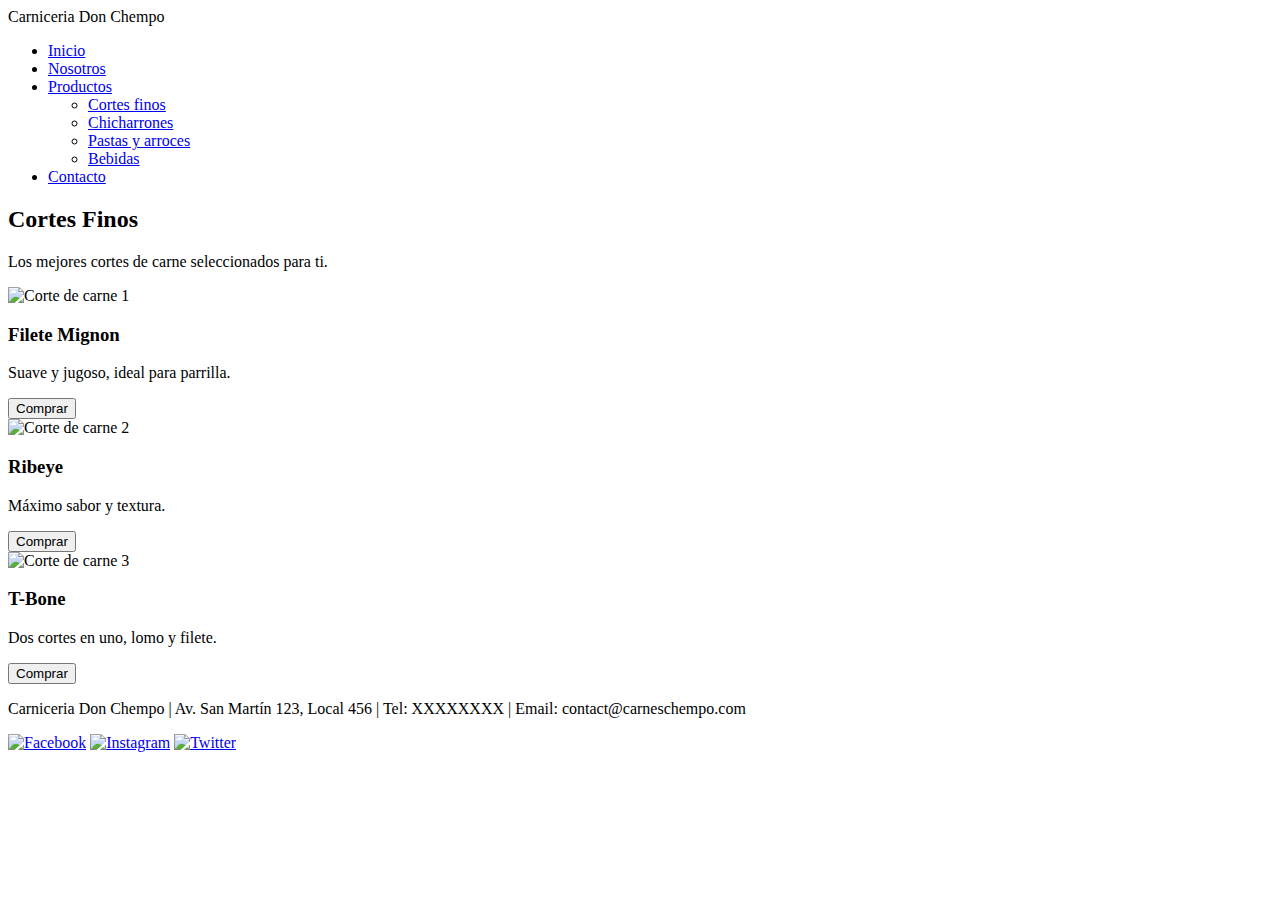
==== productos.html @ 84626fbe "Add files via upload" ====
<!DOCTYPE html>
<html lang="es">
<head>
    <meta charset="UTF-8">
    <meta name="viewport" content="width=device-width, initial-scale=1.0">
    <link rel="stylesheet" href="styles.css">
    <title>Productos - Carniceria Don Chempo</title>
</head>
<body>
    <header>
        <div class="left">Carniceria Don Chempo</div>
    </header>

    <nav class="dropmenu">
        <ul>
            <li><a href="index.html">Inicio</a></li>
            <li><a href="#">Nosotros</a></li>
            <li><a href="productos.html">Productos</a>
                <ul id="submenu">
                <li><a href="#cortes-finos" class="category-link">Cortes finos</a></li>
                    <li><a href="#chicharrones" class="category-link">Chicharrones</a></li>
                    <li><a href="#pastas" class="category-link">Pastas y arroces</a></li>
                    <li><a href="#bebidas" class="category-link">Bebidas</a></li>
                </ul>
            </li>
            <li><a href="#">Contacto</a></li>
        </ul>
    </nav>

    <main>
        <!-- Sección de Cortes Finos -->
        <section id="cortes-finos" class="product-section">
            <h2>Cortes Finos</h2>
            <p>Los mejores cortes de carne seleccionados para ti.</p>
            <div class="product-grid">
                <div class="product-card">
                    <img src="corte1.jpg" alt="Corte de carne 1">
                    <h3>Filete Mignon</h3>
                    <p>Suave y jugoso, ideal para parrilla.</p>
                    <button>Comprar</button>
                </div>
                <div class="product-card">
                    <img src="corte2.jpg" alt="Corte de carne 2">
                    <h3>Ribeye</h3>
                    <p>Máximo sabor y textura.</p>
                    <button>Comprar</button>
                </div>
                <div class="product-card">
                    <img src="corte3.jpg" alt="Corte de carne 3">
                    <h3>T-Bone</h3>
                    <p>Dos cortes en uno, lomo y filete.</p>
                    <button>Comprar</button>
                </div>
            </div>
        </section>

        <!-- Sección de Chicharrones -->
        <section id="chicharrones" class="product-section">
            <h2>Chicharrones</h2>
            <p>Chicharrones crujientes y sabrosos.</p>
            <div class="product-grid">
                <div class="product-card">
                    <img src="chicharron1.jpg" alt="Chicharrón 1">
                    <h3>Chicharrón Clásico</h3>
                    <p>Crujiente y dorado.</p>
                    <button>Comprar</button>
                </div>
                <div class="product-card">
                    <img src="chicharron2.jpg" alt="Chicharrón 2">
                    <h3>Chicharrón Picante</h3>
                    <p>Con un toque de picante.</p>
                    <button>Comprar</button>
                </div>
                <div class="product-card">
                    <img src="chicharron3.jpg" alt="Chicharrón 3">
                    <h3>Chicharrón de Cerdo</h3>
                    <p>Elaborado con carne de cerdo.</p>
                    <button>Comprar</button>
                </div>
            </div>
        </section>

        <!-- Sección de Pastas y Arroces -->
        <section id="pastas" class="product-section">
            <h2>Pastas y Arroces</h2>
            <p>Platos deliciosos para acompañar tus carnes.</p>
            <div class="product-grid">
                <div class="product-card">
                    <img src="pasta1.jpg" alt="Pasta 1">
                    <h3>Espagueti a la Bolognesa</h3>
                    <p>Salsa de carne y tomate.</p>
                    <button>Comprar</button>
                </div>
                <div class="product-card">
                    <img src="pasta2.jpg" alt="Pasta 2">
                    <h3>Lasagna de Carne</h3>
                    <p>Capas de pasta, carne y queso.</p>
                    <button>Comprar</button>
                </div>
                <div class="product-card">
                    <img src="arroz1.jpg" alt="Arroz 1">
                    <h3>Arroz con Pollo</h3>
                    <p>Arroz con pollo y verduras.</p>
                    <button>Comprar</button>
                </div>
            </div>
        </section>

        <!-- Sección de Bebidas -->
        <section id="bebidas" class="product-section">
            <h2>Bebidas</h2>
            <p>Refrescos y bebidas para acompañar tu comida.</p>
            <div class="product-grid">
                <div class="product-card">
                    <img src="bebida1.jpg" alt="Bebida 1">
                    <h3>Refresco de Cola</h3>
                    <p>Clásico refresco de cola.</p>
                    <button>Comprar</button>
                </div>
                <div class="product-card">
                    <img src="bebida2.jpg" alt="Bebida 2">
                    <h3>Jugo de Naranja</h3>
                    <p>Natural y refrescante.</p>
                    <button>Comprar</button>
                </div>
                <div class="product-card">
                    <img src="bebida3.jpg" alt="Bebida 3">
                    <h3>Agua Mineral</h3>
                    <p>Agua purificada y fresca.</p>
                    <button>Comprar</button>
                </div>
            </div>
        </section>
    </main>

    <footer>
        <p>Carniceria Don Chempo | Av. San Martín 123, Local 456 | Tel: XXXXXXXX | Email: contact@carneschempo.com</p>
        <div class="social-media">
            <a href="#"><img src="icons8-facebook-48.png" alt="Facebook"></a>
            <a href="#"><img src="icons8-instagram-48.png" alt="Instagram"></a>
            <a href="#"><img src="icons8-twitter-48.png" alt="Twitter"></a>
        </div>
    </footer>

    <script>
        // JavaScript para mostrar/ocultar secciones
        document.addEventListener("DOMContentLoaded", function () {
            const categoryLinks = document.querySelectorAll(".category-link");
            const sections = document.querySelectorAll(".product-section");

            // Ocultar todas las secciones al cargar la página
            sections.forEach(section => {
                section.style.display = "none";
            });

            // Mostrar la primera sección por defecto
            if (sections.length > 0) {
                sections[0].style.display = "block";
            }

            // Agregar evento a cada enlace de categoría
            categoryLinks.forEach(link => {
                link.addEventListener("click", function (e) {
                    e.preventDefault(); // Evitar el comportamiento predeterminado del enlace

                    const targetId = this.getAttribute("href").substring(1); // Obtener el ID de la sección
                    const targetSection = document.getElementById(targetId);

                    //ocultar todas las secciones
                    sections.forEach(section => {
                        section.style.display = "none";
                    });

                    //mostrar la sección seleccionada
                    if (targetSection) {
                        targetSection.style.display = "block";
                    }
                });
            });
        });
    </script>
</body>
</html>
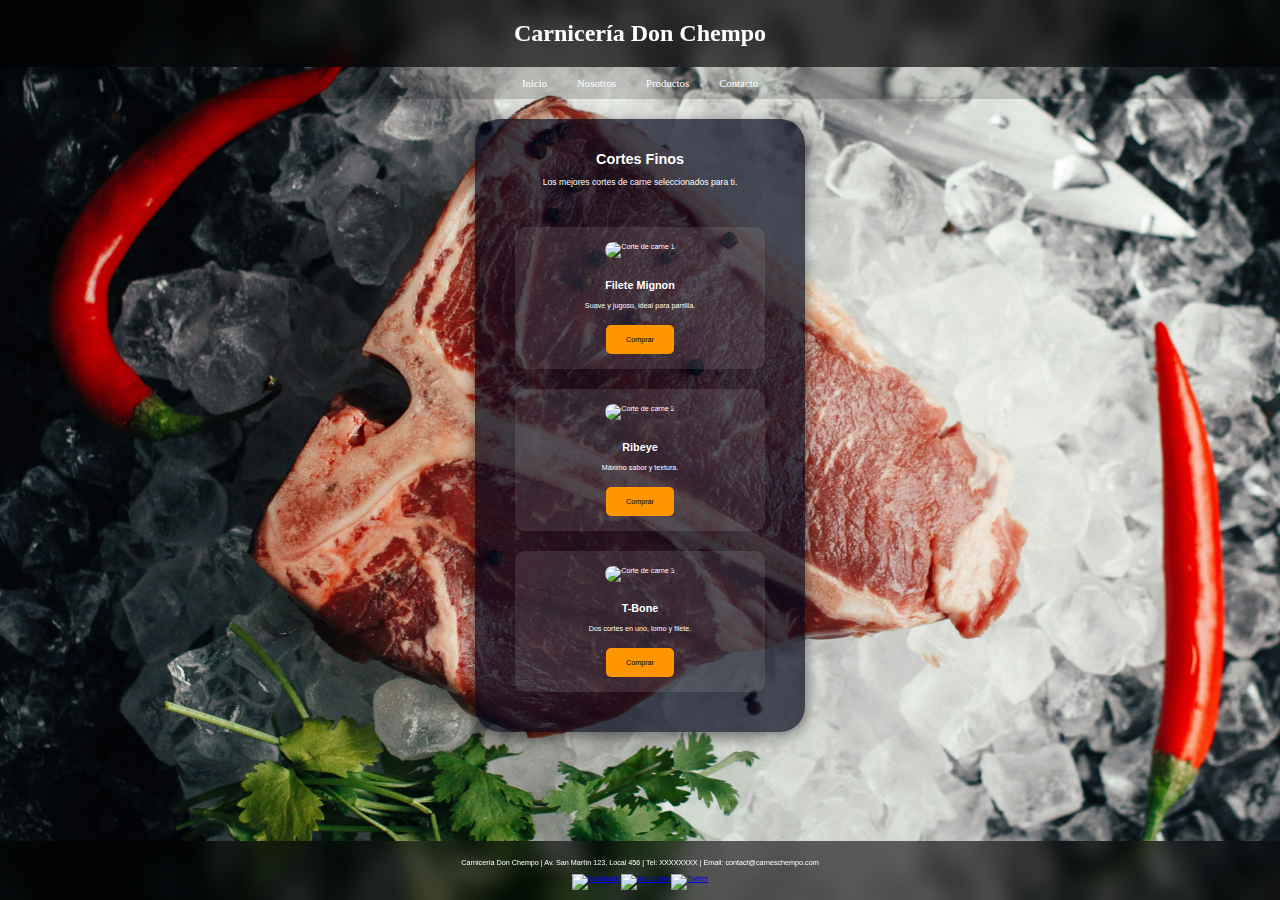
==== commit 775765a5: "productos.html" ====
--- a/productos.html
+++ b/productos.html
@@ -8,7 +8,7 @@
 </head>
 <body>
     <header>
-        <div class="left">Carniceria Don Chempo</div>
+        <div class="left">Carnicería Don Chempo</div>
     </header>
 
     <nav class="dropmenu">
@@ -134,7 +134,7 @@
     </main>
 
     <footer>
-        <p>Carniceria Don Chempo | Av. San Martín 123, Local 456 | Tel: XXXXXXXX | Email: contact@carneschempo.com</p>
+        <p>Carnicería Don Chempo | Av. San Martín 123, Local 456 | Tel: XXXXXXXX | Email: contact@carneschempo.com</p>
         <div class="social-media">
             <a href="#"><img src="icons8-facebook-48.png" alt="Facebook"></a>
             <a href="#"><img src="icons8-instagram-48.png" alt="Instagram"></a>
@@ -180,4 +180,4 @@
         });
     </script>
 </body>
-</html>+</html>
--- a/styles.css
+++ b/styles.css
@@ -0,0 +1,278 @@
+@media (min-width:320px)  { /* smartphones, iPhone, portrait 480x320 phones */ }
+@media (min-width:481px)  { /* portrait e-readers (Nook/Kindle), smaller tablets @ 600 or @ 640 wide. */ }
+@media (min-width:641px)  { /* portrait tablets, portrait iPad, landscape e-readers, landscape 800x480 or 854x480 phones */ }
+@media (min-width:961px)  { /* tablet, landscape iPad, lo-res laptops ands desktops */ }
+@media (min-width:1025px) { /* big landscape tablets, laptops, and desktops */ }
+@media (min-width:1486px) { /* hi-res laptops and desktops */ }
+
+/*celular*/
+@media(max-width: 998px) {
+    html{
+        font-size: 55%;
+        line-height: 1.4;
+
+    }
+}
+
+@media(min-width:768px) {
+    html{
+        font-size: 45%;
+
+    }
+}
+/* Estilos generales */
+body {
+    background-image: url('MeatBackground.jpg');
+    background-size: cover;
+    background-position: center;
+    font-family: Arial, sans-serif;;
+    margin: 0;
+    padding: 0;
+    color: #ffffff;
+    display: flex;
+    flex-direction: column;
+    align-items: center;
+    min-height: 100vh;
+}
+
+/* Estilos del header */
+header {
+    background-color: rgba(0, 0, 0, 0.7);
+    backdrop-filter: blur(10px);
+    color: white;
+    width: 100%;
+    text-align: center;
+    padding: 20px 0;
+    font-size: 24px;
+    font-family: fantasy;
+    font-weight: bolder;
+    animation: fadeInDown 1s ease-out;
+}
+
+@keyframes fadeInDown {
+    from {
+        opacity: 0;
+        transform: translateY(-20px);
+    }
+    to {
+        opacity: 1;
+        transform: translateY(0);
+    }
+}
+
+/* Estilos del menú de navegación */
+nav.dropmenu {
+    background-color: rgba(0, 0, 0, 0.167);
+    width: 100%;
+    padding: 10px 0;
+    animation: fadeIn 1.5s ease-out;
+}
+
+@keyframes fadeIn {
+    from {
+        opacity: 0;
+    }
+    to {
+        opacity: 1;
+    }
+}
+
+nav.dropmenu ul {
+    list-style: none;
+    margin: 0;
+    padding: 0;
+    display: flex;
+    justify-content: center;
+}
+
+nav.dropmenu ul li {
+    margin: 0 15px;
+    position: relative;
+}
+
+nav.dropmenu ul li a {
+    color: rgb(255, 255, 255);
+    text-decoration: none;
+    font-family: fantasy;
+    font-size: 1.5rem;
+    transition: color 0.3s ease, transform 0.3s ease;
+}
+
+nav.dropmenu ul li a:hover {
+    color: #ffcc00;
+    transform: translateY(-5px);
+}
+
+/* Submenu */
+nav.dropmenu ul li ul {
+    display: none;
+    position: absolute;
+    margin-bottom: auto;
+    background-color: rgba(0, 0, 0, 0.9);
+    padding: 10px;
+    border-radius: 5px;
+    top: 100%;
+    left: 0;
+    animation: slideDown 0.3s ease-out;
+}
+
+@keyframes slideDown {
+    from {
+        opacity: 0;
+        transform: translateY(-10px);
+    }
+    to {
+        opacity: 1;
+        transform: translateY(0);
+    }
+}
+
+nav.dropmenu ul li:hover ul {
+    display: block;
+}
+
+/* Estilos de la sección principal */
+section.section1 {
+    background-color: rgba(2, 5, 26, 0.7);
+    color: white;
+    padding: 20px;
+    margin-top: 20px;
+    width: 500px;
+    border-radius: 25px;
+    text-align: center;
+    box-shadow: 0 4px 15px rgba(0, 0, 0, 0.5);
+    font-size: 1.2rem;
+    animation: fadeInUp 1s ease-out;
+}
+
+@keyframes fadeInUp {
+    from {
+        opacity: 0;
+        transform: translateY(20px);
+    }
+    to {
+        opacity: 1;
+        transform: translateY(0);
+    }
+}
+
+/* Estilos del botón */
+button {
+    background-color: #ff9500;
+    color: #000000;
+    border: none;
+    padding: 10px 20px;
+    font-size: 1rem;
+    font-family: Arial, sans-serif;
+    border-radius: 5px;
+    cursor: pointer;
+    transition: background-color 0.3s ease, transform 0.3s ease;
+}
+
+button:hover {
+    background-color: #e60032;
+    transform: scale(1.05);
+}
+
+button:active {
+    background-color: #cc9a00;
+    transform: scale(0.95);
+}
+
+social-media img{
+    size: 12px;
+    display: flex;
+    justify-content: space-around;
+    margin-top: 10px;
+}
+/* Estilos del footer */
+footer {
+    background-color: rgba(0, 0, 0, 0.582);
+    backdrop-filter: blur(10px);
+    color: rgb(255, 255, 255);
+    width: 100%;
+    text-align: center;
+    padding: 10px 0;
+    margin-top: auto;
+    animation: fadeIn 2s ease-out;
+}
+
+/* Estilos para la página de productos */
+.product-section {
+    background-color: rgba(2, 5, 26, 0.7);
+    color: white;
+    padding: 20px;
+    margin: 20px 0;
+    border-radius: 25px;
+    text-align: center;
+    box-shadow: 0 4px 15px rgba(0, 0, 0, 0.5);
+    animation: fadeInUp 1s ease-out;
+}
+
+.product-section h2 {
+    font-size: 2rem;
+    margin-bottom: 10px;
+}
+
+.product-section p {
+    font-size: 1.2rem;
+    margin-bottom: 20px;
+}
+
+.product-grid {
+    display: grid;
+    grid-template-columns: repeat(auto-fit, minmax(250px, 1fr));
+    gap: 20px;
+    padding: 20px;
+}
+
+.product-card {
+    background-color: rgba(255, 255, 255, 0.1);
+    border-radius: 10px;
+    padding: 15px;
+    text-align: center;
+    transition: transform 0.3s ease, box-shadow 0.3s ease;
+}
+
+.product-card:hover {
+    transform: translateY(-10px);
+    box-shadow: 0 8px 20px rgba(0, 0, 0, 0.5);
+}
+
+.product-card img {
+    width: 100%;
+    border-radius: 10px;
+    margin-bottom: 10px;
+}
+
+.product-card h3 {
+    font-size: 1.5rem;
+    margin-bottom: 10px;
+}
+
+.product-card p {
+    font-size: 1rem;
+    margin-bottom: 15px;
+}
+
+.product-card button {
+    background-color: #ff9500;
+    color: #000000;
+    border: none;
+    padding: 10px 20px;
+    font-size: 1rem;
+    border-radius: 5px;
+    cursor: pointer;
+    transition: background-color 0.3s ease, transform 0.3s ease;
+}
+
+.product-card button:hover {
+    background-color: #e60032;
+    transform: scale(1.05);
+}
+
+.product-card button:active {
+    background-color: #cc9a00;
+    transform: scale(0.95);
+}
+
